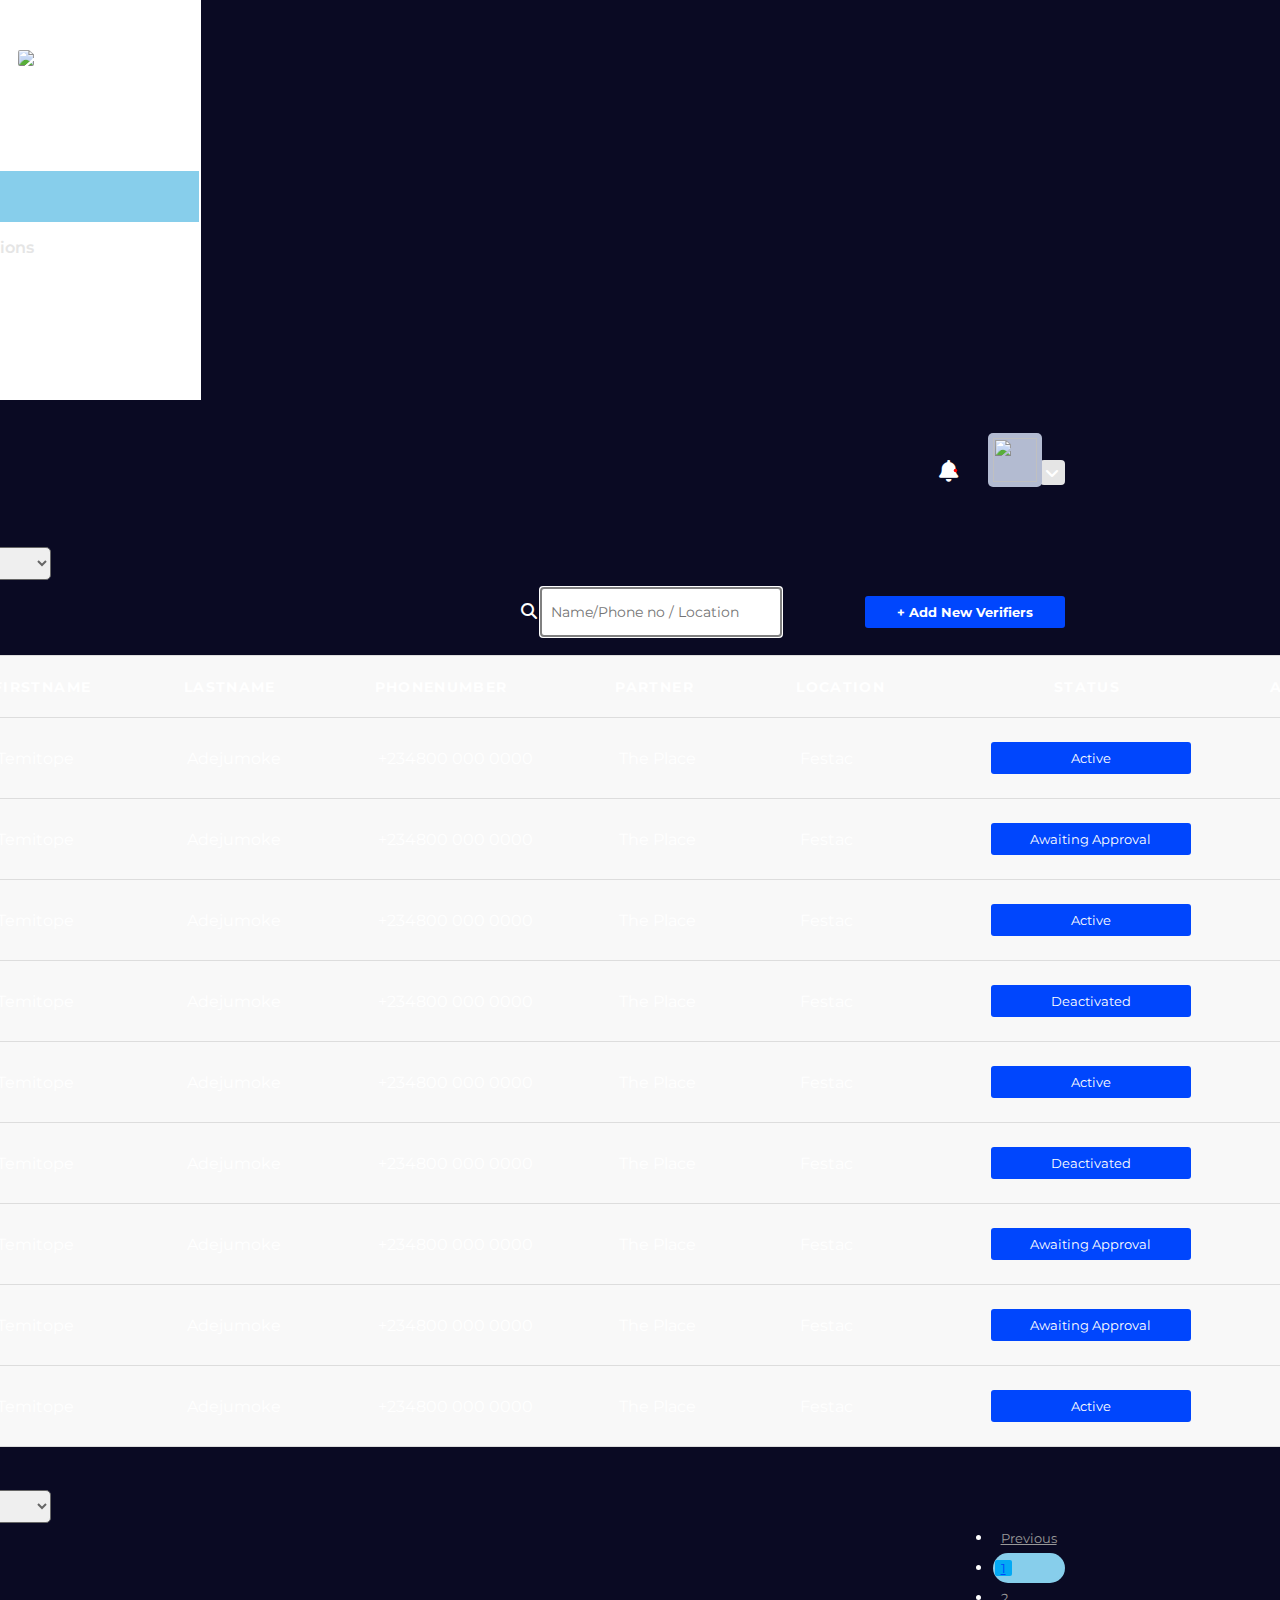
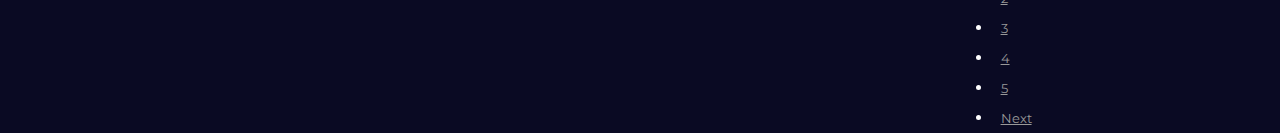
==== index.html @ 99cb1df8 "Add files via upload" ====
<!DOCTYPE html>
<html>
<head>
  <meta charset="utf-8">
<meta http-equiv="X-UA-Compatible" content="IE=edge">
<meta name="viewport" content="width=device-width, initial-scale=1">
	<title>Dashboard</title>
	<link rel="stylesheet" type="text/css" href="style.css">
	<link rel="stylesheet" href="https://cdnjs.cloudflare.com/ajax/libs/font-awesome/6.5.1/css/all.min.css">
    <link href="https://cdn.jsdelivr.net/npm/bootstrap@5.3.2/dist/css/bootstrap.min.css" rel="stylesheet" integrity="sha384-T3c6CoIi6uLrA9TneNEoa7RxnatzjcDSCmG1MXxSR1GAsXEV/Dwwykc2MPK8M2HN" crossorigin="anonymous">
</head>
<body>

<section>
	<div class="sidebar">
        <center>
		<img src="images/logo.jpg" class="logo">
        </center>
		<ul class="nav">
			<li><a href="#"><i class="fa fa-users"></i> Verifiers</a></li>
			<li class="active"><a href="#"><i class="fa fa-tags"></i> Deals</a></li>
			<li><a href="#"><i class="fa fa-money-bills"></i> Transcations</a></li>

		</ul>
<!--
			<ul class="social">
				<li><a href="#"><i class="fa-brands fa-facebook"></i></a></li>
				<li><a href="#"><i class=" fa-brands fa-x-twitter"></i></a></li>
				<li><a href="#"><i class="fa-brands fa-google"></i></a></li>
			</ul>
		-->

	</div>
	<div class="main">
		
		<div class="head-section">
			<div class="col-6">
                <strong>
				<h2>Verifiers</h2>
                </strong>
              
			</div>

			<div class="col-6" style="text-align: right;">
				<i class="fa fa-bell hicon"></i>
				
				<!--<i class="fa fa-search hicon sicon"></i>-->

				<img src="images/Profile-Picture.png" class="user"><span>
                <i class="fa fa-angle-down ticon"></i></span>

				<div class="profile-div">
					<p><i class="fa fa-user"></i>   Profile</p>
					<p><i class="fa fa-cog"></i>   Settings</p>
					<p><i class="fa fa-power-off"></i>   Log Out</p>
				</div>

        <div class="notification-div">
          <p>Success!Your registration is now complete!</p>
          <p>Here's some information you may find useful!</p>			
        </div>

			</div>

			<div class="clearfix"></div>
		</div>

		<br><br>
		<div class="content">
            <br>
<form action="#">
    <select name="status" id="status">
        <option value="#">All</option>
      <option value="active">Active</option>
      <option value="awaiting_approval">Awaiting approval</option>
      <option value="deactivated">Deactivated</option>
    </select>
</form>
<div class="open-modal-btn-wrapper" style="text-align: right;">
    <i class="fa fa-search"></i><span></span>
    <input type="text" placeholder="Name/Phone no / Location" style="text-align: left;"><span>
    <button class="open-modal-btn">
       <b> + Add New Verifiers</b>
    </button></span>
</div>
<br>
			<table>
  
  <thead>
    <tr>
      <th scope="col" width="50px"><input value="Values" type="checkbox" name="checkbox" class="inline"></th>
      <th scope="col" width="150px">Firstname</th>
      <th scope="col" width="150px">Lastname</th>
      <th scope="col" width="200px">Phonenumber</th>
      <th scope="col" width="140px">Partner</th>
      <th scope="col" width="150px">Location</th>
      <th scope="col" width="200px"><center>Status</center></th>
      <th scope="col" width="150px"><center>Action</center></th>
    </tr>
  </thead>
  <tbody>
    <tr>
        <th scope="col" width="50px"><input value="Values" type="checkbox" name="checkbox" class="inline"></th>
      <td data-label="Firstname">Temitope</td>
      <td data-label="Lastname">Adejumoke</td>
      <td data-label="phonenumber">+234800 000 0000</td>
      <td data-label="Partner">The Place</td>
      <td data-label="Location">Festac</td>
      <td data-label="Status" style="position: inherit;"><button type="button" class="btn btn-outline-success">Active</button></td>
      <td data-label="option"><center><i class="fa-solid fa-ellipsis"></i></center>
        
    </tr>

    <tr>
        <th scope="col" width="50px"><input value="Values" type="checkbox" name="checkbox" class="inline"></th>
      <td data-label="Firstname">Temitope</td>
      <td data-label="Lastname">Adejumoke</td>
      <td data-label="phonenumber">+234800 000 0000</td>
      <td data-label="Partner">The Place</td>
      <td data-label="Location">Festac</td>
      <td data-label="Status" style="position: relative;"><button type="button" class="btn btn-outline-warning">Awaiting Approval</button></td>
      <td data-label="option"><center><i class="fa-solid fa-ellipsis"></i></center></td>
    </tr>
    <tr>
        <th scope="col" width="50px"><input value="Values" type="checkbox" name="checkbox" class="inline"></th>
      <td data-label="Firstname">Temitope</td>
      <td data-label="Lastname">Adejumoke</td>
      <td data-label="phonenumber">+234800 000 0000</td>
      <td data-label="Partner">The Place</td>
      <td data-label="Location">Festac</td>
      <td data-label="Status" style="position: relative;"><button type="button" class="btn btn-outline-success">Active</button></td>
      <td data-label="option"><center><i class="fa-solid fa-ellipsis"></i></center></td>
    </tr>

    <tr>
        <th scope="col" width="50px"><input value="Values" type="checkbox" name="checkbox" class="inline"></th>
      <td data-label="Firstname">Temitope</td>
      <td data-label="Lastname">Adejumoke</td>
      <td data-label="phonenumber">+234800 000 0000</td>
      <td data-label="Partner">The Place</td>
      <td data-label="Location">Festac</td>
      <td data-label="Status" style="position: relative;"><button type="button" class="btn btn-outline-danger">Deactivated</button></td>
      <td data-label="option"><center><i class="fa-solid fa-ellipsis"></i></center></td>
    </tr>

    <tr>
        <th scope="col" width="50px"><input value="Values" type="checkbox" name="checkbox" class="inline"></th>
      <td data-label="Firstname">Temitope</td>
      <td data-label="Lastname">Adejumoke</td>
      <td data-label="phonenumber">+234800 000 0000</td>
      <td data-label="Partner">The Place</td>
      <td data-label="Location">Festac</td>
      <td data-label="Status" style="position: relative;"><button type="button" class="btn btn-outline-success">Active</button></td>
      <td data-label="option"><center><i class="fa-solid fa-ellipsis"></i></center></td>
    </tr>

    <tr>
        <th scope="col" width="50px"><input value="Values" type="checkbox" name="checkbox" class="inline"></th>
      <td data-label="Firstname">Temitope</td>
      <td data-label="Lastname">Adejumoke</td>
      <td data-label="phonenumber">+234800 000 0000</td>
      <td data-label="Partner">The Place</td>
      <td data-label="Location">Festac</td>
      <td data-label="Status" style="position: relative;"><button type="button" class="btn btn-outline-danger">Deactivated</button></td>
      <td data-label="option"><center><i class="fa-solid fa-ellipsis"></i></center></td>
    </tr>

    <tr>
        <th scope="col" width="50px"><input value="Values" type="checkbox" name="checkbox" class="inline"></th>
      <td data-label="Firstname">Temitope</td>
      <td data-label="Lastname">Adejumoke</td>
      <td data-label="phonenumber">+234800 000 0000</td>
      <td data-label="Partner">The Place</td>
      <td data-label="Location">Festac</td>
      <td data-label="Status" style="position: relative;"><button type="button" class="btn btn-outline-warning">Awaiting Approval</button></td>
      <td data-label="option"><center><i class="fa-solid fa-ellipsis"></i></center></td>
    </tr>

    <tr>
        <th scope="col" width="50px"><input value="Values" type="checkbox" name="checkbox" class="inline"></th>
      <td data-label="Firstname">Temitope</td>
      <td data-label="Lastname">Adejumoke</td>
      <td data-label="phonenumber">+234800 000 0000</td>
      <td data-label="Partner">The Place</td>
      <td data-label="Location">Festac</td>
      <td data-label="Status" style="position: relative;"><button type="button" class="btn btn-outline-warning">Awaiting Approval</button></td>
      <td data-label="option"><center><i class="fa-solid fa-ellipsis"></i></center></td>
    </tr>

    <tr>
        <th scope="col" width="50px"><input value="Values" type="checkbox" name="checkbox" class="inline"></th>
      <td data-label="Firstname">Temitope</td>
      <td data-label="Lastname">Adejumoke</td>
      <td data-label="phonenumber">+234800 000 0000</td>
      <td data-label="Partner">The Place</td>
      <td data-label="Location">Festac</td>
      <td data-label="Status" style="position: relative;"><button type="button" class="btn btn-outline-success">Active</button></td>
      <td data-label="option"><center><i class="fa-solid fa-ellipsis"></i></center></td>
    </tr>

  </tbody>
</table>
<br>
		</div>
  
        <div class="section">
          <div class="col-md-3">
            <label for="row_per_page" class="col-md-5">Row per Page</label>
            <select name="row" id="rows">
              <option value="select" selected>5</option>
              <option value="10">10</option>
              <option value="15" disabled>15</option>
              <option value="20">20</option>
            </select>

          
        

          </div>
          <ul class="pagination">
          <li class="page-item disabled"><a href="#">Previous</a></li>
          <li class="page-item active"><a href="#" class="page-link">1</a></li>
          <li class="page-item"><a href="#" class="page-link">2</a></li>
          <li class="page-item"><a href="#" class="page-link">3</a></li>
          <li class="page-item "><a href="#" class="page-link">4</a></li>
          <li class="page-item"><a href="#" class="page-link">5</a></li>
          <li class="page-item"><a href="#" class="page-link">Next</a></li>
          </ul>
          </div>

	</div>
</section>



<script src="https://ajax.googleapis.com/ajax/libs/jquery/3.5.1/jquery.min.js"></script>

<script>
$(document).ready(function(){
  $(".user").click(function(){
    $(".profile-div").toggle(1000);
  });
  $(".hicon:nth-child(1)").click(function(){
    $(".notification-div").toggle(1000);
  });
  $(".sicon").click(function(){
    $(".search").toggle(1000);
  });
});
</script>

<script type="text/javascript">
	$('li').click(function(){
    $('li').removeClass("active");
    $(this).addClass("active");
});



	
</script>
</body>
</html>
---- style.css ----
@import url('https://fonts.googleapis.com/css2?family=Montserrat:wght@300&display=swap');
:root{
	--blue:#0046fd;
	--white:#fff;
	--black:#000;
	--lightblue:#b3bbd1;
	--gray:#e5e5e5;
    --skyblue: #87ceeb
}
*{margin: 0px;  padding: 0px; font-family: 'Montserrat', sans-serif;}
body{height: 750px;}
.sidebar{
    color: #fff;
	width: 350px;
	float: left;
	background: var(--white);
	height: 400px;
	position: flex;
}
.main{width: 75%;float: left;height: 90vh; padding: 30px;}
.logo{
    text-align: center;
    color: var(--blue); 
    margin-top: 50px; 
    font-weight: 800;
    margin-bottom: 50px;
    width: 200px;
    border-radius: 2px;
}
.nav{margin-left: 40px;}
.nav li{list-style: none; padding: 16px 19px;}
.nav li i{ margin-right: 10px;}
.nav li a{color: var(--gray); text-decoration: none; font-weight: 600;}
.active{
	background:var(--skyblue);
	border-radius: 27px;
	position: relative;
}
.nav > .active::before, .nav > .active::after {
     content: "";
     position: inherit;
}
.nav > li{
    border-radius: 60px 0 0 60px;
        width: 92%;
    margin-left: -15px;
}
.nav > .active::before {
    top: -80px;
    right: 0px;
    height: 80px;
    width: 62px;
    border-bottom-right-radius: 80px;
    box-shadow: 0 40px 0 0 var(--white);
    transform: rotateZ(360deg);
}
.nav > .active::after {
    top: 51px;
    right: 0px;
    height: 80px;
    width: 62px;
    border-top-right-radius: 80px;
    box-shadow: 0 -40px 0 0 var(--white);
    transform: rotateZ(360deg);
    
}
.active a{color: var(--blue)!important;}
.social{position: absolute;bottom: 10px; left: 20px;}
.social li{
	list-style: none;
	float: left;
	padding: 10px;
}
.social li a{font-size: 14px; color: var(--black);}
.clearfix{clear: both;}
.col-6{width: 50%; float: left;}
.hicon{margin-right: 20px; font-size: 22px!important;position: relative;}
.hicon:nth-child(1):after{
	content: '';
	position:absolute;
	width: 7px;
	height: 7px;
	background: red;
	border-radius: 10px;
	left: 13px;
    top: 7px;
    transform: scale(0.5);
	box-shadow: 0 0 0 0 rgba(255, 82, 82, 1);
	animation: pulse-red 2s infinite;
	cursor: pointer;

}

@keyframes pulse-red {
	0% {
		transform: scale(0.85);
		box-shadow: 0 0 0 0 rgba(255, 82, 82, 0.7);
	}
	
	70% {
		transform: scale(1);
		box-shadow: 0 0 0 25px rgba(255, 82, 82, 0);
	}
	
	100% {
		transform: scale(0.85);
		box-shadow: 0 0 0 0 rgba(255, 82, 82, 0);
	}
}

header {
    display: flex;
    justify-content: space-between;
    align-items: center;
    padding: 1rem;
  }
  
  header input[type="search"] {
    border: 1px solid #ddd;
    padding: 0.5rem;
    border-radius: 3px;
  }
  
  header button {
    background-color: blue;
    color: white;
    padding: 0.5rem 1rem;
    border: none;
    border-radius: 3px;
    cursor: pointer;
  }
  
  header button:hover {
    background-color: #3e8e41;
  }
.user{
	background:var(--lightblue);
    padding: 5px;
    margin-bottom: -11px;
    border-radius: 5px;
    cursor: pointer;
    width: 44px; 
    height: 44px; 
    left: 6px; 
    top: 3px;
    position: relative; 
}
.profile-div{
  background-color: var(--gray);
  width: 140px;
  border: 1px solid #ddd;
  padding: 10px 0px;
  right: 7%;
  border-radius: 5px;
  position: absolute;
  z-index: 6;
  display: none;
  top: 84px;
  text-align: left;
}
.profile-div:after{
  content: '';
    position: absolute;
    height: 10px;
    width: 10px;
    background-color: var(--gray);
    top: -6px;
    border-left: 1px solid #ddd;
    border-top: 1px solid #ddd;
    transform: rotate(45deg);
    right: 10%;
}
.profile-div p{margin: 0px;padding: 10px 20px;}
.profile-div p:hover{
  margin: 0px;
    padding: 10px 20px;
    background-color: var(--blue);
    border-radius: 0px;
    color: var(--white);
}
.notification-div{
  background-color: var(--gray);
  width: 246px;
  border: 1px solid #ddd;
  padding: 10px 0px;
  right: 11.4%;
  border-radius: 5px;
  position: absolute;
  z-index: 12;
  display: none;
  top: 84px;
  text-align: left;
}
.notification-div:after{
  content: '';
    position: absolute;
    height: 10px;
    width: 10px;
    background-color: var(--gray);
    top: -6px;
    border-left: 1px solid #ddd;
    border-top: 1px solid #ddd;
    transform: rotate(45deg);
    right: 10%;
}
.notification-div p{margin: 0px;padding: 10px 20px;}
.notification-div p:hover{
  margin: 0px;
    padding: 10px 20px;
    background-color: var(--blue);
    border-radius: 0px;
    color: var(--white); 
}
.search{ padding: 5px; display: none; outline: none; border:none;
	border-bottom: 1px solid black;
}
table {
  border-collapse: collapse;
  margin: 0;
  padding: 0;
  width: 100%;
  table-layout: fixed;
  border-spacing: 0 5px;
  height: 10px;
}

table tr {
  background-color: #f8f8f8;
  border: 1px solid #ddd!important;
  padding: .35em;
  margin-bottom: 5px;
  width: 24px; height: 24px; position: relative
}

table th,
table td {
  padding: 1.5em;
  text-align: left;
  height: 20px;

}

table th {
  font-size: .85em;
  letter-spacing: .1em;
  text-transform: uppercase;
  height: 20px;
}
.tab-img{
	display: inline-block;
    width: 10px;
    vertical-align: middle;
    border: 1px solid #000;
    border-radius: 18px;
    margin-right: 8px;
}
.ticon{
	padding: 5px;
	background: var(--gray);
	border-radius: 4px;
	width: 15px;
	height: 15px;
	text-align: center;
}
.de{
	content: '';
	position:absolute;
	width: 7px;
	height: 7px;
	background: green;
	border-radius: 10px;
	left: 10px;
    top: 37px;
    transform: scale(0.5);
	box-shadow: 0 0 0 0 rgba(255, 82, 82, 1);
	animation: pulse-green 2s infinite;
	cursor: pointer;
}
@keyframes pulse-green {
	0% {
		transform: scale(0.85);
		box-shadow: 0 0 0 0 rgba(82, 255, 82, 0.7);
	}
	
	70% {
		transform: scale(1);
		box-shadow: 0 0 0 25px rgba(82, 255, 82, 0);
	}
	
	100% {
		transform: scale(0.85);
		box-shadow: 0 0 0 0 rgba(82, 255, 82, 0);
	}
}

.active-tr .ticon{
	background: #e5e5e54f;
}
label {
    display: inline;
    align-items: center;
    justify-content: left;
    margin: 0 auto;
  }

  input {
    display: flex;
    align-items: center;
    justify-content: center;
    margin: 0 auto;
  }
select {
    margin-bottom: 10px;
    margin-top: 10px;
  }

.hint-text {
    float: left;
    margin-top: 10px;
    font-size: 13px;
    }

.pagination {
  float: right;
  margin: 0 0 5px;
  }
  .pagination li a {
  border: none;
  font-size: 13px;
  min-width: 30px;
  min-height: 30px;
  color: #999;
  margin: 0 2px;
  line-height: 30px;
  border-radius: 2px !important;
  text-align: center;
  padding: 0 6px;
  }
  .pagination li a:hover {
  color: #666;
  }
  .pagination li.active a {
  background: #03A9F4;
  }
  .pagination li.active a:hover {
  background: #0397d6;
  }
  .pagination li.disabled i {
  color: #ccc;
  }
  .pagination li i {
  font-size: 16px;
  padding-top: 6px
  }
  .hint-text {
  float: left;
  margin-top: 10px;
  font-size: 13px;
  }
  .show-entries select.form-control {
    width: 40px;
    margin: 0 2px;
    text-align: right;
    }
    .table-filter .filter-group {
      float: right;
      margin-left: 15px;
      }
      .table-filter {
        padding: 5px 0 15px;
        border-bottom: 1px solid #e9e9e9;
        margin-bottom: 5px;
        }
        .table-filter label {
          font-weight: normal;
          margin-left: 10px;
          }
/*
    .pagination { 
      text-align: right; 
      margin-top: 10px; 
      float: right;
  } 
    
  .pagination a { 
      color: #007BFF; 
      padding: 8px 16px; 
      text-decoration: none; 
      border: 1px solid gray 
      margin: 0 5px; 
      border-radius: 4px; 
  } 
    
  .pagination a:hover { 
      background-color: #007BFF; 
      color: white; 
  } 
    
  .pagination .active { 
      background-color: #007BFF; 
      color: white; 
  } 
/*    
@media screen and (max-width: 768px) {
    .pagination li {
       margin-right: 0;
       margin-bottom: 5px;
    }
   }
.pagination {
    font-family: Arial, sans-serif;
    font-size: 14px;
    color: #666;
   }
   
   .pagination ul {
    list-style: none;
    padding: 0;
   }
   
   .pagination li {
    border: none;
    float: right;
  font-size: 13px;
  min-width: 10px;
  min-height: 10px;
  color: #999;
  margin: 0 px;
  line-height: 30px;
  border-radius: 2px !important;
  padding: 0 6px;

   }
   
   .pagination a {
    text-decoration: none;
    color: #666;
    padding: 5px 10px;
    background-color: #fff;
    border: 1px solid #ddd;
   }
   
   .pagination .active a {
    background-color: dodgerblue;
  color: white;
   }
   
 Add a grey background color on mouse-over 
.pagination a:hover:not(.active) {
  background-color: #ddd;
}*/

   header {
    background-color: #4CAF50;
    color: white;
    text-align: center;
    padding: 1rem;
  }
  
  main {
    padding: 1rem;
  }
  
  .search-container {
    display: initial;
    justify-content: space-between;
    align-items: center;
  }
  
  input[type="search"] {
    border: 1px solid #ddd;
    padding: 0.5rem;
    border-radius: 3px;
    width: 70%;
  }
  
  button {
    background-color: var(--blue);
    color: white;
    padding: 0.5rem 1rem;
    border: none;
    border-radius: 3px;
    cursor: pointer;
    width: 200px;
    animation: shake;
  }
  
  button:hover {
    background-color: #3e8e41;
  }
  
  .add-container {
    display: flex;
    justify-content: flex-end;
    align-items: center;
    margin-top: 1rem;
  }
  
  .add-button {
    background-color: #4CAF50;
    color: white;
    padding: 0.5rem 1rem;
    border: none;
    border-radius: 3px;
    cursor: pointer;
    margin-left: 1rem;
  }
  
  .add-button:hover {
    background-color: #3e8e41;
  }

  .open-modal-btn-wrapper input[type=text] {
    float: inherit;
    padding: 15px;
    border: 20px;
    margin-top: 8px;
    margin-right: 80px;
    font-size: 14px;
    display: initial;
    align-items: inherit;
    text-align: inherit;
    border-radius: 2px;
    padding-left: 10px;
    outline: auto;
    color: gray;
    width: 215px;
  }
  
  /* When the screen is less than 600px wide, stack the links and the search field vertically instead of horizontally */
  @media screen and (max-width: 300px) {
    .open-modal-btn-wrapper input[type=text] {
      float: left;
      display: contents;
      text-align: right;
      width: 120px;
      margin: 0;
      padding: 14px;
      display: initial;
      justify-content: space-between;
      align-items: center;
    }
    .open-modal-btn-wrapper input[type=text] {
      border: 1px solid #ccc;
    }
  }
  select {
    margin-bottom: 10px;
    margin-top: 10px;
    height: 20px;
    width: 100px;
    border: none;

  }
  select:focus{
    outline: none;
  }
   
   
   /*fieldset{
    border:0;
    padding: 1rem 0;
   }
   
   label {
    display: block;
    Margin: 8px;
   }*/
   
   select {
    margin: 5px 0 0 0;
       width: 170px;
    min-height: 2.5em;
    border-radius: 5px;
    border:40px solid;
    color: #666;
    display: block;
    border: 1px solid ;
    padding: 10px 20px;
   }
   
   /*textarea{
    border-radius:0px;
    }
   
    input {
      margin: 0px 0 0 0;
      margin-top: 1px ;
    }
   
    .submit {
      margin-top: 30px;
    }
    
   .inline {
    width: auto;
    margin: 0 0.5em 3 3;
    vertical-align: middle;
   }
   
   label {
   
   margin: 0.5rem 0;
   }
   */
   body{
    background: #0a0a23;
    min-height:100vh;
    display:flex;
    justify-content:center;
    align-items:flex-start;
    color:#fff;
  }
  
  select .form{
    border:1px solid black;
    padding: 10px 20px;
    border-radius:5px;
  }
  
  select:focus{
    outline:none;
  }
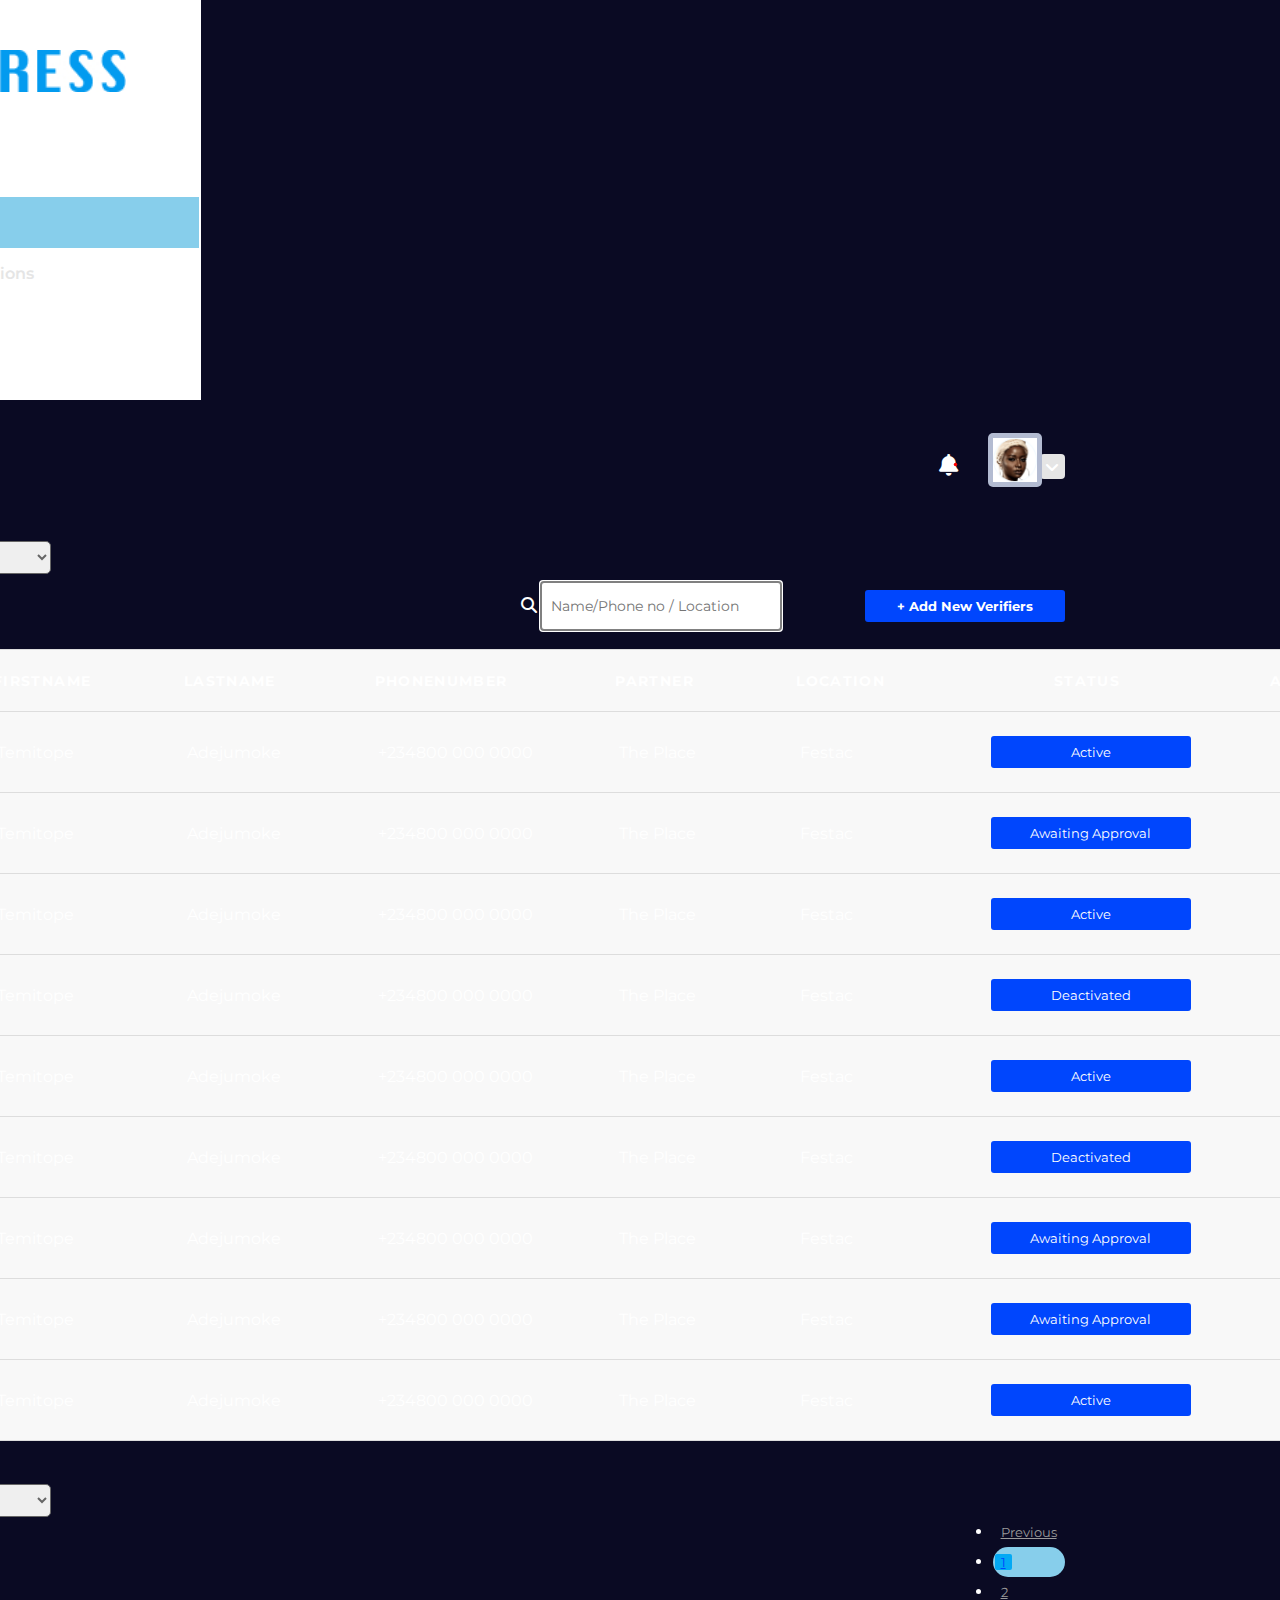
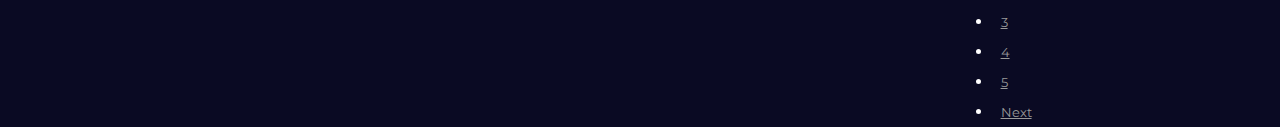
==== commit 1953675f: "xpress dashboard" ====
--- a/index.html
+++ b/index.html
@@ -1,263 +1,263 @@
-<!DOCTYPE html>
-<html>
-<head>
-  <meta charset="utf-8">
-<meta http-equiv="X-UA-Compatible" content="IE=edge">
-<meta name="viewport" content="width=device-width, initial-scale=1">
-	<title>Dashboard</title>
-	<link rel="stylesheet" type="text/css" href="style.css">
-	<link rel="stylesheet" href="https://cdnjs.cloudflare.com/ajax/libs/font-awesome/6.5.1/css/all.min.css">
-    <link href="https://cdn.jsdelivr.net/npm/bootstrap@5.3.2/dist/css/bootstrap.min.css" rel="stylesheet" integrity="sha384-T3c6CoIi6uLrA9TneNEoa7RxnatzjcDSCmG1MXxSR1GAsXEV/Dwwykc2MPK8M2HN" crossorigin="anonymous">
-</head>
-<body>
-
-<section>
-	<div class="sidebar">
-        <center>
-		<img src="images/logo.jpg" class="logo">
-        </center>
-		<ul class="nav">
-			<li><a href="#"><i class="fa fa-users"></i> Verifiers</a></li>
-			<li class="active"><a href="#"><i class="fa fa-tags"></i> Deals</a></li>
-			<li><a href="#"><i class="fa fa-money-bills"></i> Transcations</a></li>
-
-		</ul>
-<!--
-			<ul class="social">
-				<li><a href="#"><i class="fa-brands fa-facebook"></i></a></li>
-				<li><a href="#"><i class=" fa-brands fa-x-twitter"></i></a></li>
-				<li><a href="#"><i class="fa-brands fa-google"></i></a></li>
-			</ul>
-		-->
-
-	</div>
-	<div class="main">
-		
-		<div class="head-section">
-			<div class="col-6">
-                <strong>
-				<h2>Verifiers</h2>
-                </strong>
-              
-			</div>
-
-			<div class="col-6" style="text-align: right;">
-				<i class="fa fa-bell hicon"></i>
-				
-				<!--<i class="fa fa-search hicon sicon"></i>-->
-
-				<img src="images/Profile-Picture.png" class="user"><span>
-                <i class="fa fa-angle-down ticon"></i></span>
-
-				<div class="profile-div">
-					<p><i class="fa fa-user"></i>   Profile</p>
-					<p><i class="fa fa-cog"></i>   Settings</p>
-					<p><i class="fa fa-power-off"></i>   Log Out</p>
-				</div>
-
-        <div class="notification-div">
-          <p>Success!Your registration is now complete!</p>
-          <p>Here's some information you may find useful!</p>			
-        </div>
-
-			</div>
-
-			<div class="clearfix"></div>
-		</div>
-
-		<br><br>
-		<div class="content">
-            <br>
-<form action="#">
-    <select name="status" id="status">
-        <option value="#">All</option>
-      <option value="active">Active</option>
-      <option value="awaiting_approval">Awaiting approval</option>
-      <option value="deactivated">Deactivated</option>
-    </select>
-</form>
-<div class="open-modal-btn-wrapper" style="text-align: right;">
-    <i class="fa fa-search"></i><span></span>
-    <input type="text" placeholder="Name/Phone no / Location" style="text-align: left;"><span>
-    <button class="open-modal-btn">
-       <b> + Add New Verifiers</b>
-    </button></span>
-</div>
-<br>
-			<table>
-  
-  <thead>
-    <tr>
-      <th scope="col" width="50px"><input value="Values" type="checkbox" name="checkbox" class="inline"></th>
-      <th scope="col" width="150px">Firstname</th>
-      <th scope="col" width="150px">Lastname</th>
-      <th scope="col" width="200px">Phonenumber</th>
-      <th scope="col" width="140px">Partner</th>
-      <th scope="col" width="150px">Location</th>
-      <th scope="col" width="200px"><center>Status</center></th>
-      <th scope="col" width="150px"><center>Action</center></th>
-    </tr>
-  </thead>
-  <tbody>
-    <tr>
-        <th scope="col" width="50px"><input value="Values" type="checkbox" name="checkbox" class="inline"></th>
-      <td data-label="Firstname">Temitope</td>
-      <td data-label="Lastname">Adejumoke</td>
-      <td data-label="phonenumber">+234800 000 0000</td>
-      <td data-label="Partner">The Place</td>
-      <td data-label="Location">Festac</td>
-      <td data-label="Status" style="position: inherit;"><button type="button" class="btn btn-outline-success">Active</button></td>
-      <td data-label="option"><center><i class="fa-solid fa-ellipsis"></i></center>
-        
-    </tr>
-
-    <tr>
-        <th scope="col" width="50px"><input value="Values" type="checkbox" name="checkbox" class="inline"></th>
-      <td data-label="Firstname">Temitope</td>
-      <td data-label="Lastname">Adejumoke</td>
-      <td data-label="phonenumber">+234800 000 0000</td>
-      <td data-label="Partner">The Place</td>
-      <td data-label="Location">Festac</td>
-      <td data-label="Status" style="position: relative;"><button type="button" class="btn btn-outline-warning">Awaiting Approval</button></td>
-      <td data-label="option"><center><i class="fa-solid fa-ellipsis"></i></center></td>
-    </tr>
-    <tr>
-        <th scope="col" width="50px"><input value="Values" type="checkbox" name="checkbox" class="inline"></th>
-      <td data-label="Firstname">Temitope</td>
-      <td data-label="Lastname">Adejumoke</td>
-      <td data-label="phonenumber">+234800 000 0000</td>
-      <td data-label="Partner">The Place</td>
-      <td data-label="Location">Festac</td>
-      <td data-label="Status" style="position: relative;"><button type="button" class="btn btn-outline-success">Active</button></td>
-      <td data-label="option"><center><i class="fa-solid fa-ellipsis"></i></center></td>
-    </tr>
-
-    <tr>
-        <th scope="col" width="50px"><input value="Values" type="checkbox" name="checkbox" class="inline"></th>
-      <td data-label="Firstname">Temitope</td>
-      <td data-label="Lastname">Adejumoke</td>
-      <td data-label="phonenumber">+234800 000 0000</td>
-      <td data-label="Partner">The Place</td>
-      <td data-label="Location">Festac</td>
-      <td data-label="Status" style="position: relative;"><button type="button" class="btn btn-outline-danger">Deactivated</button></td>
-      <td data-label="option"><center><i class="fa-solid fa-ellipsis"></i></center></td>
-    </tr>
-
-    <tr>
-        <th scope="col" width="50px"><input value="Values" type="checkbox" name="checkbox" class="inline"></th>
-      <td data-label="Firstname">Temitope</td>
-      <td data-label="Lastname">Adejumoke</td>
-      <td data-label="phonenumber">+234800 000 0000</td>
-      <td data-label="Partner">The Place</td>
-      <td data-label="Location">Festac</td>
-      <td data-label="Status" style="position: relative;"><button type="button" class="btn btn-outline-success">Active</button></td>
-      <td data-label="option"><center><i class="fa-solid fa-ellipsis"></i></center></td>
-    </tr>
-
-    <tr>
-        <th scope="col" width="50px"><input value="Values" type="checkbox" name="checkbox" class="inline"></th>
-      <td data-label="Firstname">Temitope</td>
-      <td data-label="Lastname">Adejumoke</td>
-      <td data-label="phonenumber">+234800 000 0000</td>
-      <td data-label="Partner">The Place</td>
-      <td data-label="Location">Festac</td>
-      <td data-label="Status" style="position: relative;"><button type="button" class="btn btn-outline-danger">Deactivated</button></td>
-      <td data-label="option"><center><i class="fa-solid fa-ellipsis"></i></center></td>
-    </tr>
-
-    <tr>
-        <th scope="col" width="50px"><input value="Values" type="checkbox" name="checkbox" class="inline"></th>
-      <td data-label="Firstname">Temitope</td>
-      <td data-label="Lastname">Adejumoke</td>
-      <td data-label="phonenumber">+234800 000 0000</td>
-      <td data-label="Partner">The Place</td>
-      <td data-label="Location">Festac</td>
-      <td data-label="Status" style="position: relative;"><button type="button" class="btn btn-outline-warning">Awaiting Approval</button></td>
-      <td data-label="option"><center><i class="fa-solid fa-ellipsis"></i></center></td>
-    </tr>
-
-    <tr>
-        <th scope="col" width="50px"><input value="Values" type="checkbox" name="checkbox" class="inline"></th>
-      <td data-label="Firstname">Temitope</td>
-      <td data-label="Lastname">Adejumoke</td>
-      <td data-label="phonenumber">+234800 000 0000</td>
-      <td data-label="Partner">The Place</td>
-      <td data-label="Location">Festac</td>
-      <td data-label="Status" style="position: relative;"><button type="button" class="btn btn-outline-warning">Awaiting Approval</button></td>
-      <td data-label="option"><center><i class="fa-solid fa-ellipsis"></i></center></td>
-    </tr>
-
-    <tr>
-        <th scope="col" width="50px"><input value="Values" type="checkbox" name="checkbox" class="inline"></th>
-      <td data-label="Firstname">Temitope</td>
-      <td data-label="Lastname">Adejumoke</td>
-      <td data-label="phonenumber">+234800 000 0000</td>
-      <td data-label="Partner">The Place</td>
-      <td data-label="Location">Festac</td>
-      <td data-label="Status" style="position: relative;"><button type="button" class="btn btn-outline-success">Active</button></td>
-      <td data-label="option"><center><i class="fa-solid fa-ellipsis"></i></center></td>
-    </tr>
-
-  </tbody>
-</table>
-<br>
-		</div>
-  
-        <div class="section">
-          <div class="col-md-3">
-            <label for="row_per_page" class="col-md-5">Row per Page</label>
-            <select name="row" id="rows">
-              <option value="select" selected>5</option>
-              <option value="10">10</option>
-              <option value="15" disabled>15</option>
-              <option value="20">20</option>
-            </select>
-
-          
-        
-
-          </div>
-          <ul class="pagination">
-          <li class="page-item disabled"><a href="#">Previous</a></li>
-          <li class="page-item active"><a href="#" class="page-link">1</a></li>
-          <li class="page-item"><a href="#" class="page-link">2</a></li>
-          <li class="page-item"><a href="#" class="page-link">3</a></li>
-          <li class="page-item "><a href="#" class="page-link">4</a></li>
-          <li class="page-item"><a href="#" class="page-link">5</a></li>
-          <li class="page-item"><a href="#" class="page-link">Next</a></li>
-          </ul>
-          </div>
-
-	</div>
-</section>
-
-
-
-<script src="https://ajax.googleapis.com/ajax/libs/jquery/3.5.1/jquery.min.js"></script>
-
-<script>
-$(document).ready(function(){
-  $(".user").click(function(){
-    $(".profile-div").toggle(1000);
-  });
-  $(".hicon:nth-child(1)").click(function(){
-    $(".notification-div").toggle(1000);
-  });
-  $(".sicon").click(function(){
-    $(".search").toggle(1000);
-  });
-});
-</script>
-
-<script type="text/javascript">
-	$('li').click(function(){
-    $('li').removeClass("active");
-    $(this).addClass("active");
-});
-
-
-
-	
-</script>
-</body>
+<!DOCTYPE html>
+<html>
+<head>
+  <meta charset="utf-8">
+<meta http-equiv="X-UA-Compatible" content="IE=edge">
+<meta name="viewport" content="width=device-width, initial-scale=1">
+	<title>Dashboard</title>
+	<link rel="stylesheet" type="text/css" href="style.css">
+	<link rel="stylesheet" href="https://cdnjs.cloudflare.com/ajax/libs/font-awesome/6.5.1/css/all.min.css">
+    <link href="https://cdn.jsdelivr.net/npm/bootstrap@5.3.2/dist/css/bootstrap.min.css" rel="stylesheet" integrity="sha384-T3c6CoIi6uLrA9TneNEoa7RxnatzjcDSCmG1MXxSR1GAsXEV/Dwwykc2MPK8M2HN" crossorigin="anonymous">
+</head>
+<body>
+
+<section>
+	<div class="sidebar">
+        <center>
+		<img src="images/logo.jpg" class="logo">
+        </center>
+		<ul class="nav">
+			<li><a href="#"><i class="fa fa-users"></i> Verifiers</a></li>
+			<li class="active"><a href="#"><i class="fa fa-tags"></i> Deals</a></li>
+			<li><a href="#"><i class="fa fa-money-bills"></i> Transcations</a></li>
+
+		</ul>
+<!--
+			<ul class="social">
+				<li><a href="#"><i class="fa-brands fa-facebook"></i></a></li>
+				<li><a href="#"><i class=" fa-brands fa-x-twitter"></i></a></li>
+				<li><a href="#"><i class="fa-brands fa-google"></i></a></li>
+			</ul>
+		-->
+
+	</div>
+	<div class="main">
+		
+		<div class="head-section">
+			<div class="col-6">
+                <strong>
+				<h2>Verifiers</h2>
+                </strong>
+              
+			</div>
+
+			<div class="col-6" style="text-align: right;">
+				<i class="fa fa-bell hicon"></i>
+				
+				<!--<i class="fa fa-search hicon sicon"></i>-->
+
+				<img src="images/Profile-Picture.png" class="user"><span>
+                <i class="fa fa-angle-down ticon"></i></span>
+
+				<div class="profile-div">
+					<p><i class="fa fa-user"></i>   Profile</p>
+					<p><i class="fa fa-cog"></i>   Settings</p>
+					<p><i class="fa fa-power-off"></i>   Log Out</p>
+				</div>
+
+        <div class="notification-div">
+          <p>Success!Your registration is now complete!</p>
+          <p>Here's some information you may find useful!</p>			
+        </div>
+
+			</div>
+
+			<div class="clearfix"></div>
+		</div>
+
+		<br><br>
+		<div class="content">
+            <br>
+<form action="#">
+    <select name="status" id="status">
+        <option value="#">All</option>
+      <option value="active">Active</option>
+      <option value="awaiting_approval">Awaiting approval</option>
+      <option value="deactivated">Deactivated</option>
+    </select>
+</form>
+<div class="open-modal-btn-wrapper" style="text-align: right;">
+    <i class="fa fa-search"></i><span></span>
+    <input type="text" placeholder="Name/Phone no / Location" style="text-align: left;"><span>
+    <button class="open-modal-btn">
+       <b> + Add New Verifiers</b>
+    </button></span>
+</div>
+<br>
+			<table>
+  
+  <thead>
+    <tr>
+      <th scope="col" width="50px"><input value="Values" type="checkbox" name="checkbox" class="inline"></th>
+      <th scope="col" width="150px">Firstname</th>
+      <th scope="col" width="150px">Lastname</th>
+      <th scope="col" width="200px">Phonenumber</th>
+      <th scope="col" width="140px">Partner</th>
+      <th scope="col" width="150px">Location</th>
+      <th scope="col" width="200px"><center>Status</center></th>
+      <th scope="col" width="150px"><center>Action</center></th>
+    </tr>
+  </thead>
+  <tbody>
+    <tr>
+        <th scope="col" width="50px"><input value="Values" type="checkbox" name="checkbox" class="inline"></th>
+      <td data-label="Firstname">Temitope</td>
+      <td data-label="Lastname">Adejumoke</td>
+      <td data-label="phonenumber">+234800 000 0000</td>
+      <td data-label="Partner">The Place</td>
+      <td data-label="Location">Festac</td>
+      <td data-label="Status" style="position: inherit;"><button type="button" class="btn btn-outline-success">Active</button></td>
+      <td data-label="option"><center><i class="fa-solid fa-ellipsis"></i></center>
+        
+    </tr>
+
+    <tr>
+        <th scope="col" width="50px"><input value="Values" type="checkbox" name="checkbox" class="inline"></th>
+      <td data-label="Firstname">Temitope</td>
+      <td data-label="Lastname">Adejumoke</td>
+      <td data-label="phonenumber">+234800 000 0000</td>
+      <td data-label="Partner">The Place</td>
+      <td data-label="Location">Festac</td>
+      <td data-label="Status" style="position: relative;"><button type="button" class="btn btn-outline-warning">Awaiting Approval</button></td>
+      <td data-label="option"><center><i class="fa-solid fa-ellipsis"></i></center></td>
+    </tr>
+    <tr>
+        <th scope="col" width="50px"><input value="Values" type="checkbox" name="checkbox" class="inline"></th>
+      <td data-label="Firstname">Temitope</td>
+      <td data-label="Lastname">Adejumoke</td>
+      <td data-label="phonenumber">+234800 000 0000</td>
+      <td data-label="Partner">The Place</td>
+      <td data-label="Location">Festac</td>
+      <td data-label="Status" style="position: relative;"><button type="button" class="btn btn-outline-success">Active</button></td>
+      <td data-label="option"><center><i class="fa-solid fa-ellipsis"></i></center></td>
+    </tr>
+
+    <tr>
+        <th scope="col" width="50px"><input value="Values" type="checkbox" name="checkbox" class="inline"></th>
+      <td data-label="Firstname">Temitope</td>
+      <td data-label="Lastname">Adejumoke</td>
+      <td data-label="phonenumber">+234800 000 0000</td>
+      <td data-label="Partner">The Place</td>
+      <td data-label="Location">Festac</td>
+      <td data-label="Status" style="position: relative;"><button type="button" class="btn btn-outline-danger">Deactivated</button></td>
+      <td data-label="option"><center><i class="fa-solid fa-ellipsis"></i></center></td>
+    </tr>
+
+    <tr>
+        <th scope="col" width="50px"><input value="Values" type="checkbox" name="checkbox" class="inline"></th>
+      <td data-label="Firstname">Temitope</td>
+      <td data-label="Lastname">Adejumoke</td>
+      <td data-label="phonenumber">+234800 000 0000</td>
+      <td data-label="Partner">The Place</td>
+      <td data-label="Location">Festac</td>
+      <td data-label="Status" style="position: relative;"><button type="button" class="btn btn-outline-success">Active</button></td>
+      <td data-label="option"><center><i class="fa-solid fa-ellipsis"></i></center></td>
+    </tr>
+
+    <tr>
+        <th scope="col" width="50px"><input value="Values" type="checkbox" name="checkbox" class="inline"></th>
+      <td data-label="Firstname">Temitope</td>
+      <td data-label="Lastname">Adejumoke</td>
+      <td data-label="phonenumber">+234800 000 0000</td>
+      <td data-label="Partner">The Place</td>
+      <td data-label="Location">Festac</td>
+      <td data-label="Status" style="position: relative;"><button type="button" class="btn btn-outline-danger">Deactivated</button></td>
+      <td data-label="option"><center><i class="fa-solid fa-ellipsis"></i></center></td>
+    </tr>
+
+    <tr>
+        <th scope="col" width="50px"><input value="Values" type="checkbox" name="checkbox" class="inline"></th>
+      <td data-label="Firstname">Temitope</td>
+      <td data-label="Lastname">Adejumoke</td>
+      <td data-label="phonenumber">+234800 000 0000</td>
+      <td data-label="Partner">The Place</td>
+      <td data-label="Location">Festac</td>
+      <td data-label="Status" style="position: relative;"><button type="button" class="btn btn-outline-warning">Awaiting Approval</button></td>
+      <td data-label="option"><center><i class="fa-solid fa-ellipsis"></i></center></td>
+    </tr>
+
+    <tr>
+        <th scope="col" width="50px"><input value="Values" type="checkbox" name="checkbox" class="inline"></th>
+      <td data-label="Firstname">Temitope</td>
+      <td data-label="Lastname">Adejumoke</td>
+      <td data-label="phonenumber">+234800 000 0000</td>
+      <td data-label="Partner">The Place</td>
+      <td data-label="Location">Festac</td>
+      <td data-label="Status" style="position: relative;"><button type="button" class="btn btn-outline-warning">Awaiting Approval</button></td>
+      <td data-label="option"><center><i class="fa-solid fa-ellipsis"></i></center></td>
+    </tr>
+
+    <tr>
+        <th scope="col" width="50px"><input value="Values" type="checkbox" name="checkbox" class="inline"></th>
+      <td data-label="Firstname">Temitope</td>
+      <td data-label="Lastname">Adejumoke</td>
+      <td data-label="phonenumber">+234800 000 0000</td>
+      <td data-label="Partner">The Place</td>
+      <td data-label="Location">Festac</td>
+      <td data-label="Status" style="position: relative;"><button type="button" class="btn btn-outline-success">Active</button></td>
+      <td data-label="option"><center><i class="fa-solid fa-ellipsis"></i></center></td>
+    </tr>
+
+  </tbody>
+</table>
+<br>
+		</div>
+  
+        <div class="section">
+          <div class="col-md-3">
+            <label for="row_per_page" class="col-md-5">Row per Page</label>
+            <select name="row" id="rows">
+              <option value="select" selected>5</option>
+              <option value="10">10</option>
+              <option value="15" disabled>15</option>
+              <option value="20">20</option>
+            </select>
+
+          
+        
+
+          </div>
+          <ul class="pagination">
+          <li class="page-item disabled"><a href="#">Previous</a></li>
+          <li class="page-item active"><a href="#" class="page-link">1</a></li>
+          <li class="page-item"><a href="#" class="page-link">2</a></li>
+          <li class="page-item"><a href="#" class="page-link">3</a></li>
+          <li class="page-item "><a href="#" class="page-link">4</a></li>
+          <li class="page-item"><a href="#" class="page-link">5</a></li>
+          <li class="page-item"><a href="#" class="page-link">Next</a></li>
+          </ul>
+          </div>
+
+	</div>
+</section>
+
+
+
+<script src="https://ajax.googleapis.com/ajax/libs/jquery/3.5.1/jquery.min.js"></script>
+
+<script>
+$(document).ready(function(){
+  $(".user").click(function(){
+    $(".profile-div").toggle(1000);
+  });
+  $(".hicon:nth-child(1)").click(function(){
+    $(".notification-div").toggle(1000);
+  });
+  $(".sicon").click(function(){
+    $(".search").toggle(1000);
+  });
+});
+</script>
+
+<script type="text/javascript">
+	$('li').click(function(){
+    $('li').removeClass("active");
+    $(this).addClass("active");
+});
+
+
+
+	
+</script>
+</body>
 </html>--- a/style.css
+++ b/style.css
@@ -1,625 +1,625 @@
-@import url('https://fonts.googleapis.com/css2?family=Montserrat:wght@300&display=swap');
-:root{
-	--blue:#0046fd;
-	--white:#fff;
-	--black:#000;
-	--lightblue:#b3bbd1;
-	--gray:#e5e5e5;
-    --skyblue: #87ceeb
-}
-*{margin: 0px;  padding: 0px; font-family: 'Montserrat', sans-serif;}
-body{height: 750px;}
-.sidebar{
-    color: #fff;
-	width: 350px;
-	float: left;
-	background: var(--white);
-	height: 400px;
-	position: flex;
-}
-.main{width: 75%;float: left;height: 90vh; padding: 30px;}
-.logo{
-    text-align: center;
-    color: var(--blue); 
-    margin-top: 50px; 
-    font-weight: 800;
-    margin-bottom: 50px;
-    width: 200px;
-    border-radius: 2px;
-}
-.nav{margin-left: 40px;}
-.nav li{list-style: none; padding: 16px 19px;}
-.nav li i{ margin-right: 10px;}
-.nav li a{color: var(--gray); text-decoration: none; font-weight: 600;}
-.active{
-	background:var(--skyblue);
-	border-radius: 27px;
-	position: relative;
-}
-.nav > .active::before, .nav > .active::after {
-     content: "";
-     position: inherit;
-}
-.nav > li{
-    border-radius: 60px 0 0 60px;
-        width: 92%;
-    margin-left: -15px;
-}
-.nav > .active::before {
-    top: -80px;
-    right: 0px;
-    height: 80px;
-    width: 62px;
-    border-bottom-right-radius: 80px;
-    box-shadow: 0 40px 0 0 var(--white);
-    transform: rotateZ(360deg);
-}
-.nav > .active::after {
-    top: 51px;
-    right: 0px;
-    height: 80px;
-    width: 62px;
-    border-top-right-radius: 80px;
-    box-shadow: 0 -40px 0 0 var(--white);
-    transform: rotateZ(360deg);
-    
-}
-.active a{color: var(--blue)!important;}
-.social{position: absolute;bottom: 10px; left: 20px;}
-.social li{
-	list-style: none;
-	float: left;
-	padding: 10px;
-}
-.social li a{font-size: 14px; color: var(--black);}
-.clearfix{clear: both;}
-.col-6{width: 50%; float: left;}
-.hicon{margin-right: 20px; font-size: 22px!important;position: relative;}
-.hicon:nth-child(1):after{
-	content: '';
-	position:absolute;
-	width: 7px;
-	height: 7px;
-	background: red;
-	border-radius: 10px;
-	left: 13px;
-    top: 7px;
-    transform: scale(0.5);
-	box-shadow: 0 0 0 0 rgba(255, 82, 82, 1);
-	animation: pulse-red 2s infinite;
-	cursor: pointer;
-
-}
-
-@keyframes pulse-red {
-	0% {
-		transform: scale(0.85);
-		box-shadow: 0 0 0 0 rgba(255, 82, 82, 0.7);
-	}
-	
-	70% {
-		transform: scale(1);
-		box-shadow: 0 0 0 25px rgba(255, 82, 82, 0);
-	}
-	
-	100% {
-		transform: scale(0.85);
-		box-shadow: 0 0 0 0 rgba(255, 82, 82, 0);
-	}
-}
-
-header {
-    display: flex;
-    justify-content: space-between;
-    align-items: center;
-    padding: 1rem;
-  }
-  
-  header input[type="search"] {
-    border: 1px solid #ddd;
-    padding: 0.5rem;
-    border-radius: 3px;
-  }
-  
-  header button {
-    background-color: blue;
-    color: white;
-    padding: 0.5rem 1rem;
-    border: none;
-    border-radius: 3px;
-    cursor: pointer;
-  }
-  
-  header button:hover {
-    background-color: #3e8e41;
-  }
-.user{
-	background:var(--lightblue);
-    padding: 5px;
-    margin-bottom: -11px;
-    border-radius: 5px;
-    cursor: pointer;
-    width: 44px; 
-    height: 44px; 
-    left: 6px; 
-    top: 3px;
-    position: relative; 
-}
-.profile-div{
-  background-color: var(--gray);
-  width: 140px;
-  border: 1px solid #ddd;
-  padding: 10px 0px;
-  right: 7%;
-  border-radius: 5px;
-  position: absolute;
-  z-index: 6;
-  display: none;
-  top: 84px;
-  text-align: left;
-}
-.profile-div:after{
-  content: '';
-    position: absolute;
-    height: 10px;
-    width: 10px;
-    background-color: var(--gray);
-    top: -6px;
-    border-left: 1px solid #ddd;
-    border-top: 1px solid #ddd;
-    transform: rotate(45deg);
-    right: 10%;
-}
-.profile-div p{margin: 0px;padding: 10px 20px;}
-.profile-div p:hover{
-  margin: 0px;
-    padding: 10px 20px;
-    background-color: var(--blue);
-    border-radius: 0px;
-    color: var(--white);
-}
-.notification-div{
-  background-color: var(--gray);
-  width: 246px;
-  border: 1px solid #ddd;
-  padding: 10px 0px;
-  right: 11.4%;
-  border-radius: 5px;
-  position: absolute;
-  z-index: 12;
-  display: none;
-  top: 84px;
-  text-align: left;
-}
-.notification-div:after{
-  content: '';
-    position: absolute;
-    height: 10px;
-    width: 10px;
-    background-color: var(--gray);
-    top: -6px;
-    border-left: 1px solid #ddd;
-    border-top: 1px solid #ddd;
-    transform: rotate(45deg);
-    right: 10%;
-}
-.notification-div p{margin: 0px;padding: 10px 20px;}
-.notification-div p:hover{
-  margin: 0px;
-    padding: 10px 20px;
-    background-color: var(--blue);
-    border-radius: 0px;
-    color: var(--white); 
-}
-.search{ padding: 5px; display: none; outline: none; border:none;
-	border-bottom: 1px solid black;
-}
-table {
-  border-collapse: collapse;
-  margin: 0;
-  padding: 0;
-  width: 100%;
-  table-layout: fixed;
-  border-spacing: 0 5px;
-  height: 10px;
-}
-
-table tr {
-  background-color: #f8f8f8;
-  border: 1px solid #ddd!important;
-  padding: .35em;
-  margin-bottom: 5px;
-  width: 24px; height: 24px; position: relative
-}
-
-table th,
-table td {
-  padding: 1.5em;
-  text-align: left;
-  height: 20px;
-
-}
-
-table th {
-  font-size: .85em;
-  letter-spacing: .1em;
-  text-transform: uppercase;
-  height: 20px;
-}
-.tab-img{
-	display: inline-block;
-    width: 10px;
-    vertical-align: middle;
-    border: 1px solid #000;
-    border-radius: 18px;
-    margin-right: 8px;
-}
-.ticon{
-	padding: 5px;
-	background: var(--gray);
-	border-radius: 4px;
-	width: 15px;
-	height: 15px;
-	text-align: center;
-}
-.de{
-	content: '';
-	position:absolute;
-	width: 7px;
-	height: 7px;
-	background: green;
-	border-radius: 10px;
-	left: 10px;
-    top: 37px;
-    transform: scale(0.5);
-	box-shadow: 0 0 0 0 rgba(255, 82, 82, 1);
-	animation: pulse-green 2s infinite;
-	cursor: pointer;
-}
-@keyframes pulse-green {
-	0% {
-		transform: scale(0.85);
-		box-shadow: 0 0 0 0 rgba(82, 255, 82, 0.7);
-	}
-	
-	70% {
-		transform: scale(1);
-		box-shadow: 0 0 0 25px rgba(82, 255, 82, 0);
-	}
-	
-	100% {
-		transform: scale(0.85);
-		box-shadow: 0 0 0 0 rgba(82, 255, 82, 0);
-	}
-}
-
-.active-tr .ticon{
-	background: #e5e5e54f;
-}
-label {
-    display: inline;
-    align-items: center;
-    justify-content: left;
-    margin: 0 auto;
-  }
-
-  input {
-    display: flex;
-    align-items: center;
-    justify-content: center;
-    margin: 0 auto;
-  }
-select {
-    margin-bottom: 10px;
-    margin-top: 10px;
-  }
-
-.hint-text {
-    float: left;
-    margin-top: 10px;
-    font-size: 13px;
-    }
-
-.pagination {
-  float: right;
-  margin: 0 0 5px;
-  }
-  .pagination li a {
-  border: none;
-  font-size: 13px;
-  min-width: 30px;
-  min-height: 30px;
-  color: #999;
-  margin: 0 2px;
-  line-height: 30px;
-  border-radius: 2px !important;
-  text-align: center;
-  padding: 0 6px;
-  }
-  .pagination li a:hover {
-  color: #666;
-  }
-  .pagination li.active a {
-  background: #03A9F4;
-  }
-  .pagination li.active a:hover {
-  background: #0397d6;
-  }
-  .pagination li.disabled i {
-  color: #ccc;
-  }
-  .pagination li i {
-  font-size: 16px;
-  padding-top: 6px
-  }
-  .hint-text {
-  float: left;
-  margin-top: 10px;
-  font-size: 13px;
-  }
-  .show-entries select.form-control {
-    width: 40px;
-    margin: 0 2px;
-    text-align: right;
-    }
-    .table-filter .filter-group {
-      float: right;
-      margin-left: 15px;
-      }
-      .table-filter {
-        padding: 5px 0 15px;
-        border-bottom: 1px solid #e9e9e9;
-        margin-bottom: 5px;
-        }
-        .table-filter label {
-          font-weight: normal;
-          margin-left: 10px;
-          }
-/*
-    .pagination { 
-      text-align: right; 
-      margin-top: 10px; 
-      float: right;
-  } 
-    
-  .pagination a { 
-      color: #007BFF; 
-      padding: 8px 16px; 
-      text-decoration: none; 
-      border: 1px solid gray 
-      margin: 0 5px; 
-      border-radius: 4px; 
-  } 
-    
-  .pagination a:hover { 
-      background-color: #007BFF; 
-      color: white; 
-  } 
-    
-  .pagination .active { 
-      background-color: #007BFF; 
-      color: white; 
-  } 
-/*    
-@media screen and (max-width: 768px) {
-    .pagination li {
-       margin-right: 0;
-       margin-bottom: 5px;
-    }
-   }
-.pagination {
-    font-family: Arial, sans-serif;
-    font-size: 14px;
-    color: #666;
-   }
-   
-   .pagination ul {
-    list-style: none;
-    padding: 0;
-   }
-   
-   .pagination li {
-    border: none;
-    float: right;
-  font-size: 13px;
-  min-width: 10px;
-  min-height: 10px;
-  color: #999;
-  margin: 0 px;
-  line-height: 30px;
-  border-radius: 2px !important;
-  padding: 0 6px;
-
-   }
-   
-   .pagination a {
-    text-decoration: none;
-    color: #666;
-    padding: 5px 10px;
-    background-color: #fff;
-    border: 1px solid #ddd;
-   }
-   
-   .pagination .active a {
-    background-color: dodgerblue;
-  color: white;
-   }
-   
- Add a grey background color on mouse-over 
-.pagination a:hover:not(.active) {
-  background-color: #ddd;
-}*/
-
-   header {
-    background-color: #4CAF50;
-    color: white;
-    text-align: center;
-    padding: 1rem;
-  }
-  
-  main {
-    padding: 1rem;
-  }
-  
-  .search-container {
-    display: initial;
-    justify-content: space-between;
-    align-items: center;
-  }
-  
-  input[type="search"] {
-    border: 1px solid #ddd;
-    padding: 0.5rem;
-    border-radius: 3px;
-    width: 70%;
-  }
-  
-  button {
-    background-color: var(--blue);
-    color: white;
-    padding: 0.5rem 1rem;
-    border: none;
-    border-radius: 3px;
-    cursor: pointer;
-    width: 200px;
-    animation: shake;
-  }
-  
-  button:hover {
-    background-color: #3e8e41;
-  }
-  
-  .add-container {
-    display: flex;
-    justify-content: flex-end;
-    align-items: center;
-    margin-top: 1rem;
-  }
-  
-  .add-button {
-    background-color: #4CAF50;
-    color: white;
-    padding: 0.5rem 1rem;
-    border: none;
-    border-radius: 3px;
-    cursor: pointer;
-    margin-left: 1rem;
-  }
-  
-  .add-button:hover {
-    background-color: #3e8e41;
-  }
-
-  .open-modal-btn-wrapper input[type=text] {
-    float: inherit;
-    padding: 15px;
-    border: 20px;
-    margin-top: 8px;
-    margin-right: 80px;
-    font-size: 14px;
-    display: initial;
-    align-items: inherit;
-    text-align: inherit;
-    border-radius: 2px;
-    padding-left: 10px;
-    outline: auto;
-    color: gray;
-    width: 215px;
-  }
-  
-  /* When the screen is less than 600px wide, stack the links and the search field vertically instead of horizontally */
-  @media screen and (max-width: 300px) {
-    .open-modal-btn-wrapper input[type=text] {
-      float: left;
-      display: contents;
-      text-align: right;
-      width: 120px;
-      margin: 0;
-      padding: 14px;
-      display: initial;
-      justify-content: space-between;
-      align-items: center;
-    }
-    .open-modal-btn-wrapper input[type=text] {
-      border: 1px solid #ccc;
-    }
-  }
-  select {
-    margin-bottom: 10px;
-    margin-top: 10px;
-    height: 20px;
-    width: 100px;
-    border: none;
-
-  }
-  select:focus{
-    outline: none;
-  }
-   
-   
-   /*fieldset{
-    border:0;
-    padding: 1rem 0;
-   }
-   
-   label {
-    display: block;
-    Margin: 8px;
-   }*/
-   
-   select {
-    margin: 5px 0 0 0;
-       width: 170px;
-    min-height: 2.5em;
-    border-radius: 5px;
-    border:40px solid;
-    color: #666;
-    display: block;
-    border: 1px solid ;
-    padding: 10px 20px;
-   }
-   
-   /*textarea{
-    border-radius:0px;
-    }
-   
-    input {
-      margin: 0px 0 0 0;
-      margin-top: 1px ;
-    }
-   
-    .submit {
-      margin-top: 30px;
-    }
-    
-   .inline {
-    width: auto;
-    margin: 0 0.5em 3 3;
-    vertical-align: middle;
-   }
-   
-   label {
-   
-   margin: 0.5rem 0;
-   }
-   */
-   body{
-    background: #0a0a23;
-    min-height:100vh;
-    display:flex;
-    justify-content:center;
-    align-items:flex-start;
-    color:#fff;
-  }
-  
-  select .form{
-    border:1px solid black;
-    padding: 10px 20px;
-    border-radius:5px;
-  }
-  
-  select:focus{
-    outline:none;
-  }
-
+@import url('https://fonts.googleapis.com/css2?family=Montserrat:wght@300&display=swap');
+:root{
+	--blue:#0046fd;
+	--white:#fff;
+	--black:#000;
+	--lightblue:#b3bbd1;
+	--gray:#e5e5e5;
+    --skyblue: #87ceeb
+}
+*{margin: 0px;  padding: 0px; font-family: 'Montserrat', sans-serif;}
+body{height: 750px;}
+.sidebar{
+    color: #fff;
+	width: 350px;
+	float: left;
+	background: var(--white);
+	height: 400px;
+	position: flex;
+}
+.main{width: 75%;float: left;height: 90vh; padding: 30px;}
+.logo{
+    text-align: center;
+    color: var(--blue); 
+    margin-top: 50px; 
+    font-weight: 800;
+    margin-bottom: 50px;
+    width: 200px;
+    border-radius: 2px;
+}
+.nav{margin-left: 40px;}
+.nav li{list-style: none; padding: 16px 19px;}
+.nav li i{ margin-right: 10px;}
+.nav li a{color: var(--gray); text-decoration: none; font-weight: 600;}
+.active{
+	background:var(--skyblue);
+	border-radius: 27px;
+	position: relative;
+}
+.nav > .active::before, .nav > .active::after {
+     content: "";
+     position: inherit;
+}
+.nav > li{
+    border-radius: 60px 0 0 60px;
+        width: 92%;
+    margin-left: -15px;
+}
+.nav > .active::before {
+    top: -80px;
+    right: 0px;
+    height: 80px;
+    width: 62px;
+    border-bottom-right-radius: 80px;
+    box-shadow: 0 40px 0 0 var(--white);
+    transform: rotateZ(360deg);
+}
+.nav > .active::after {
+    top: 51px;
+    right: 0px;
+    height: 80px;
+    width: 62px;
+    border-top-right-radius: 80px;
+    box-shadow: 0 -40px 0 0 var(--white);
+    transform: rotateZ(360deg);
+    
+}
+.active a{color: var(--blue)!important;}
+.social{position: absolute;bottom: 10px; left: 20px;}
+.social li{
+	list-style: none;
+	float: left;
+	padding: 10px;
+}
+.social li a{font-size: 14px; color: var(--black);}
+.clearfix{clear: both;}
+.col-6{width: 50%; float: left;}
+.hicon{margin-right: 20px; font-size: 22px!important;position: relative;}
+.hicon:nth-child(1):after{
+	content: '';
+	position:absolute;
+	width: 7px;
+	height: 7px;
+	background: red;
+	border-radius: 10px;
+	left: 13px;
+    top: 7px;
+    transform: scale(0.5);
+	box-shadow: 0 0 0 0 rgba(255, 82, 82, 1);
+	animation: pulse-red 2s infinite;
+	cursor: pointer;
+
+}
+
+@keyframes pulse-red {
+	0% {
+		transform: scale(0.85);
+		box-shadow: 0 0 0 0 rgba(255, 82, 82, 0.7);
+	}
+	
+	70% {
+		transform: scale(1);
+		box-shadow: 0 0 0 25px rgba(255, 82, 82, 0);
+	}
+	
+	100% {
+		transform: scale(0.85);
+		box-shadow: 0 0 0 0 rgba(255, 82, 82, 0);
+	}
+}
+
+header {
+    display: flex;
+    justify-content: space-between;
+    align-items: center;
+    padding: 1rem;
+  }
+  
+  header input[type="search"] {
+    border: 1px solid #ddd;
+    padding: 0.5rem;
+    border-radius: 3px;
+  }
+  
+  header button {
+    background-color: blue;
+    color: white;
+    padding: 0.5rem 1rem;
+    border: none;
+    border-radius: 3px;
+    cursor: pointer;
+  }
+  
+  header button:hover {
+    background-color: #3e8e41;
+  }
+.user{
+	background:var(--lightblue);
+    padding: 5px;
+    margin-bottom: -11px;
+    border-radius: 5px;
+    cursor: pointer;
+    width: 44px; 
+    height: 44px; 
+    left: 6px; 
+    top: 3px;
+    position: relative; 
+}
+.profile-div{
+  background-color: var(--gray);
+  width: 140px;
+  border: 1px solid #ddd;
+  padding: 10px 0px;
+  right: 7%;
+  border-radius: 5px;
+  position: absolute;
+  z-index: 6;
+  display: none;
+  top: 84px;
+  text-align: left;
+}
+.profile-div:after{
+  content: '';
+    position: absolute;
+    height: 10px;
+    width: 10px;
+    background-color: var(--gray);
+    top: -6px;
+    border-left: 1px solid #ddd;
+    border-top: 1px solid #ddd;
+    transform: rotate(45deg);
+    right: 10%;
+}
+.profile-div p{margin: 0px;padding: 10px 20px;}
+.profile-div p:hover{
+  margin: 0px;
+    padding: 10px 20px;
+    background-color: var(--blue);
+    border-radius: 0px;
+    color: var(--white);
+}
+.notification-div{
+  background-color: var(--gray);
+  width: 246px;
+  border: 1px solid #ddd;
+  padding: 10px 0px;
+  right: 11.4%;
+  border-radius: 5px;
+  position: absolute;
+  z-index: 12;
+  display: none;
+  top: 84px;
+  text-align: left;
+}
+.notification-div:after{
+  content: '';
+    position: absolute;
+    height: 10px;
+    width: 10px;
+    background-color: var(--gray);
+    top: -6px;
+    border-left: 1px solid #ddd;
+    border-top: 1px solid #ddd;
+    transform: rotate(45deg);
+    right: 10%;
+}
+.notification-div p{margin: 0px;padding: 10px 20px;}
+.notification-div p:hover{
+  margin: 0px;
+    padding: 10px 20px;
+    background-color: var(--blue);
+    border-radius: 0px;
+    color: var(--white); 
+}
+.search{ padding: 5px; display: none; outline: none; border:none;
+	border-bottom: 1px solid black;
+}
+table {
+  border-collapse: collapse;
+  margin: 0;
+  padding: 0;
+  width: 100%;
+  table-layout: fixed;
+  border-spacing: 0 5px;
+  height: 10px;
+}
+
+table tr {
+  background-color: #f8f8f8;
+  border: 1px solid #ddd!important;
+  padding: .35em;
+  margin-bottom: 5px;
+  width: 24px; height: 24px; position: relative
+}
+
+table th,
+table td {
+  padding: 1.5em;
+  text-align: left;
+  height: 20px;
+
+}
+
+table th {
+  font-size: .85em;
+  letter-spacing: .1em;
+  text-transform: uppercase;
+  height: 20px;
+}
+.tab-img{
+	display: inline-block;
+    width: 10px;
+    vertical-align: middle;
+    border: 1px solid #000;
+    border-radius: 18px;
+    margin-right: 8px;
+}
+.ticon{
+	padding: 5px;
+	background: var(--gray);
+	border-radius: 4px;
+	width: 15px;
+	height: 15px;
+	text-align: center;
+}
+.de{
+	content: '';
+	position:absolute;
+	width: 7px;
+	height: 7px;
+	background: green;
+	border-radius: 10px;
+	left: 10px;
+    top: 37px;
+    transform: scale(0.5);
+	box-shadow: 0 0 0 0 rgba(255, 82, 82, 1);
+	animation: pulse-green 2s infinite;
+	cursor: pointer;
+}
+@keyframes pulse-green {
+	0% {
+		transform: scale(0.85);
+		box-shadow: 0 0 0 0 rgba(82, 255, 82, 0.7);
+	}
+	
+	70% {
+		transform: scale(1);
+		box-shadow: 0 0 0 25px rgba(82, 255, 82, 0);
+	}
+	
+	100% {
+		transform: scale(0.85);
+		box-shadow: 0 0 0 0 rgba(82, 255, 82, 0);
+	}
+}
+
+.active-tr .ticon{
+	background: #e5e5e54f;
+}
+label {
+    display: inline;
+    align-items: center;
+    justify-content: left;
+    margin: 0 auto;
+  }
+
+  input {
+    display: flex;
+    align-items: center;
+    justify-content: center;
+    margin: 0 auto;
+  }
+select {
+    margin-bottom: 10px;
+    margin-top: 10px;
+  }
+
+.hint-text {
+    float: left;
+    margin-top: 10px;
+    font-size: 13px;
+    }
+
+.pagination {
+  float: right;
+  margin: 0 0 5px;
+  }
+  .pagination li a {
+  border: none;
+  font-size: 13px;
+  min-width: 30px;
+  min-height: 30px;
+  color: #999;
+  margin: 0 2px;
+  line-height: 30px;
+  border-radius: 2px !important;
+  text-align: center;
+  padding: 0 6px;
+  }
+  .pagination li a:hover {
+  color: #666;
+  }
+  .pagination li.active a {
+  background: #03A9F4;
+  }
+  .pagination li.active a:hover {
+  background: #0397d6;
+  }
+  .pagination li.disabled i {
+  color: #ccc;
+  }
+  .pagination li i {
+  font-size: 16px;
+  padding-top: 6px
+  }
+  .hint-text {
+  float: left;
+  margin-top: 10px;
+  font-size: 13px;
+  }
+  .show-entries select.form-control {
+    width: 40px;
+    margin: 0 2px;
+    text-align: right;
+    }
+    .table-filter .filter-group {
+      float: right;
+      margin-left: 15px;
+      }
+      .table-filter {
+        padding: 5px 0 15px;
+        border-bottom: 1px solid #e9e9e9;
+        margin-bottom: 5px;
+        }
+        .table-filter label {
+          font-weight: normal;
+          margin-left: 10px;
+          }
+/*
+    .pagination { 
+      text-align: right; 
+      margin-top: 10px; 
+      float: right;
+  } 
+    
+  .pagination a { 
+      color: #007BFF; 
+      padding: 8px 16px; 
+      text-decoration: none; 
+      border: 1px solid gray 
+      margin: 0 5px; 
+      border-radius: 4px; 
+  } 
+    
+  .pagination a:hover { 
+      background-color: #007BFF; 
+      color: white; 
+  } 
+    
+  .pagination .active { 
+      background-color: #007BFF; 
+      color: white; 
+  } 
+/*    
+@media screen and (max-width: 768px) {
+    .pagination li {
+       margin-right: 0;
+       margin-bottom: 5px;
+    }
+   }
+.pagination {
+    font-family: Arial, sans-serif;
+    font-size: 14px;
+    color: #666;
+   }
+   
+   .pagination ul {
+    list-style: none;
+    padding: 0;
+   }
+   
+   .pagination li {
+    border: none;
+    float: right;
+  font-size: 13px;
+  min-width: 10px;
+  min-height: 10px;
+  color: #999;
+  margin: 0 px;
+  line-height: 30px;
+  border-radius: 2px !important;
+  padding: 0 6px;
+
+   }
+   
+   .pagination a {
+    text-decoration: none;
+    color: #666;
+    padding: 5px 10px;
+    background-color: #fff;
+    border: 1px solid #ddd;
+   }
+   
+   .pagination .active a {
+    background-color: dodgerblue;
+  color: white;
+   }
+   
+ Add a grey background color on mouse-over 
+.pagination a:hover:not(.active) {
+  background-color: #ddd;
+}*/
+
+   header {
+    background-color: #4CAF50;
+    color: white;
+    text-align: center;
+    padding: 1rem;
+  }
+  
+  main {
+    padding: 1rem;
+  }
+  
+  .search-container {
+    display: initial;
+    justify-content: space-between;
+    align-items: center;
+  }
+  
+  input[type="search"] {
+    border: 1px solid #ddd;
+    padding: 0.5rem;
+    border-radius: 3px;
+    width: 70%;
+  }
+  
+  button {
+    background-color: var(--blue);
+    color: white;
+    padding: 0.5rem 1rem;
+    border: none;
+    border-radius: 3px;
+    cursor: pointer;
+    width: 200px;
+    animation: shake;
+  }
+  
+  button:hover {
+    background-color: #3e8e41;
+  }
+  
+  .add-container {
+    display: flex;
+    justify-content: flex-end;
+    align-items: center;
+    margin-top: 1rem;
+  }
+  
+  .add-button {
+    background-color: #4CAF50;
+    color: white;
+    padding: 0.5rem 1rem;
+    border: none;
+    border-radius: 3px;
+    cursor: pointer;
+    margin-left: 1rem;
+  }
+  
+  .add-button:hover {
+    background-color: #3e8e41;
+  }
+
+  .open-modal-btn-wrapper input[type=text] {
+    float: inherit;
+    padding: 15px;
+    border: 20px;
+    margin-top: 8px;
+    margin-right: 80px;
+    font-size: 14px;
+    display: initial;
+    align-items: inherit;
+    text-align: inherit;
+    border-radius: 2px;
+    padding-left: 10px;
+    outline: auto;
+    color: gray;
+    width: 215px;
+  }
+  
+  /* When the screen is less than 600px wide, stack the links and the search field vertically instead of horizontally */
+  @media screen and (max-width: 300px) {
+    .open-modal-btn-wrapper input[type=text] {
+      float: left;
+      display: contents;
+      text-align: right;
+      width: 120px;
+      margin: 0;
+      padding: 14px;
+      display: initial;
+      justify-content: space-between;
+      align-items: center;
+    }
+    .open-modal-btn-wrapper input[type=text] {
+      border: 1px solid #ccc;
+    }
+  }
+  select {
+    margin-bottom: 10px;
+    margin-top: 10px;
+    height: 20px;
+    width: 100px;
+    border: none;
+
+  }
+  select:focus{
+    outline: none;
+  }
+   
+   
+   /*fieldset{
+    border:0;
+    padding: 1rem 0;
+   }
+   
+   label {
+    display: block;
+    Margin: 8px;
+   }*/
+   
+   select {
+    margin: 5px 0 0 0;
+       width: 170px;
+    min-height: 2.5em;
+    border-radius: 5px;
+    border:40px solid;
+    color: #666;
+    display: block;
+    border: 1px solid ;
+    padding: 10px 20px;
+   }
+   
+   /*textarea{
+    border-radius:0px;
+    }
+   
+    input {
+      margin: 0px 0 0 0;
+      margin-top: 1px ;
+    }
+   
+    .submit {
+      margin-top: 30px;
+    }
+    
+   .inline {
+    width: auto;
+    margin: 0 0.5em 3 3;
+    vertical-align: middle;
+   }
+   
+   label {
+   
+   margin: 0.5rem 0;
+   }
+   */
+   body{
+    background: #0a0a23;
+    min-height:100vh;
+    display:flex;
+    justify-content:center;
+    align-items:flex-start;
+    color:#fff;
+  }
+  
+  select .form{
+    border:1px solid black;
+    padding: 10px 20px;
+    border-radius:5px;
+  }
+  
+  select:focus{
+    outline:none;
+  }
+
   